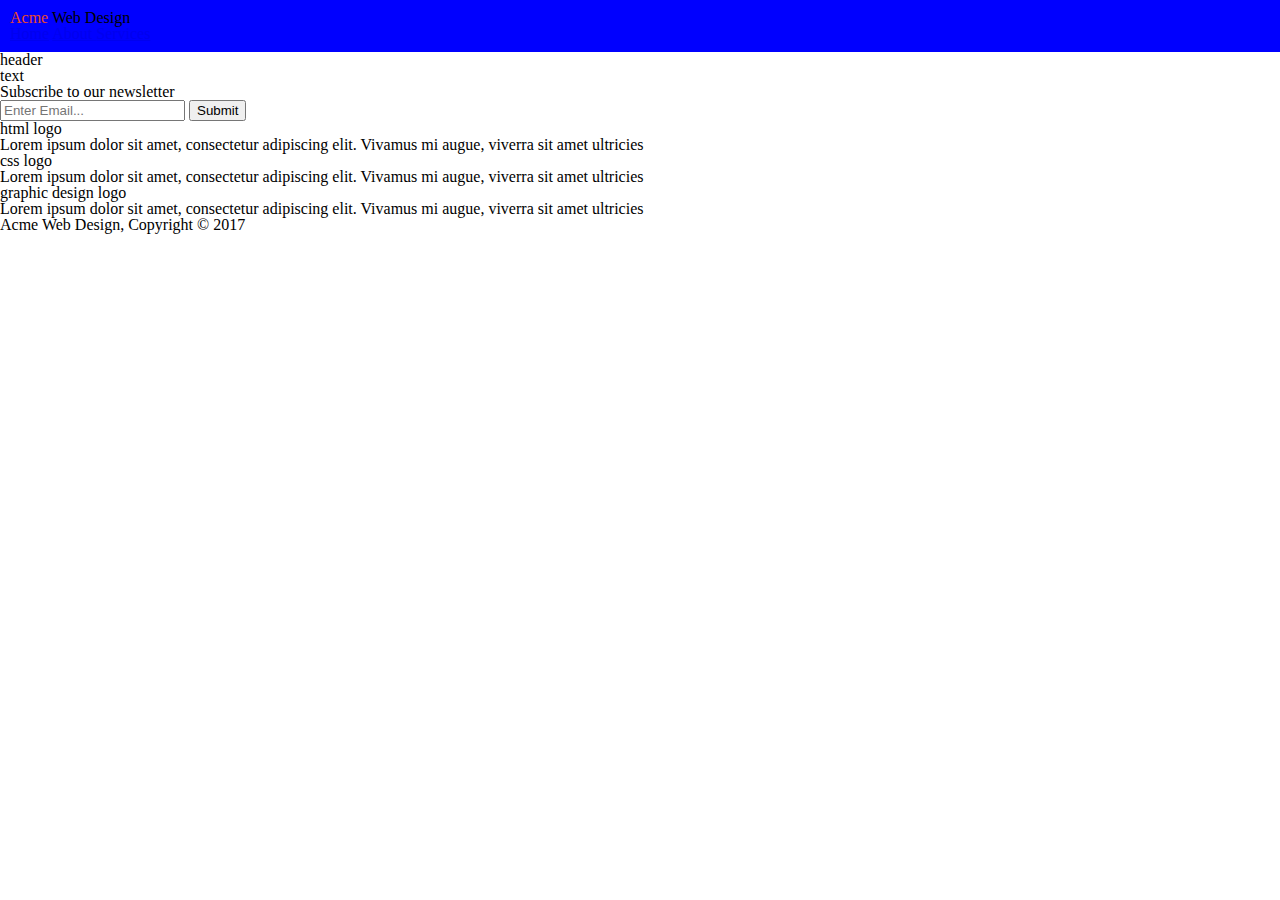
==== index.html @ e397904f "Imported main.css. Added some color to the Acme text." ====
<!DOCTYPE html>

<html>

<head>
    <meta charset="utf-8">
    <meta http-equiv="X-UA-Compatible" content="IE=edge">
    <title></title>
    <meta name="description" content="">
    <meta name="viewport" content="width=device-width, initial-scale=1">
    <link rel="stylesheet" href="main.css">
</head>

<body>
    <header>
        <div class="navigation">
            <div class="home-logo">
                <span style="color:#E8492C   ">
                    Acme
                </span>
                Web Design
            </div>
            <div class="links">
                <nav>
                    <a href="/index.html">Home</a>
                    <a href="/about.html">About </a>
                    <a href="/services.html">Services</a>
                </nav>
            </div>
        </div>
    </header>

    <div class="banner">
        <h1>header</h1>
        <p>text</p>
    </div>
    <div class="newsletter" id="emailForm">
        <h3>Subscribe to our newsletter</h3>
        <form>
            <input type="email" name="email" placeholder="Enter Email...">
            <button type="submit" form="emailForm">Submit</button>
        </form>
    </div>
    <div class="services">
        <div class="html">
            html logo
            <div class="title"></div>
            <p>Lorem ipsum dolor sit amet, consectetur adipiscing elit. Vivamus mi augue, viverra sit amet ultricies</p>
        </div>
        <div class="css">
            css logo
            <div class="title"></div>
            <p>Lorem ipsum dolor sit amet, consectetur adipiscing elit. Vivamus mi augue, viverra sit amet ultricies</p>
        </div>
        <div class="graphic-design">
            graphic design logo
            <div class="title"></div>
            <p>Lorem ipsum dolor sit amet, consectetur adipiscing elit. Vivamus mi augue, viverra sit amet ultricies</p>
        </div>
    </div>
    <footer>
        <p>
            Acme Web Design, Copyright © 2017
        </p>
    </footer>
</body>

</html>
---- main.css ----
/* http://meyerweb.com/eric/tools/css/reset/ 
   v2.0 | 20110126
   License: none (public domain)
*/

html,
body,
div,
span,
applet,
object,
iframe,
h1,
h2,
h3,
h4,
h5,
h6,
p,
blockquote,
pre,
a,
abbr,
acronym,
address,
big,
cite,
code,
del,
dfn,
em,
img,
ins,
kbd,
q,
s,
samp,
small,
strike,
strong,
sub,
sup,
tt,
var,
b,
u,
i,
center,
dl,
dt,
dd,
ol,
ul,
li,
fieldset,
form,
label,
legend,
table,
caption,
tbody,
tfoot,
thead,
tr,
th,
td,
article,
aside,
canvas,
details,
embed,
figure,
figcaption,
footer,
header,
hgroup,
menu,
nav,
output,
ruby,
section,
summary,
time,
mark,
audio,
video {
    margin: 0;
    padding: 0;
    border: 0;
    font-size: 100%;
    font: inherit;
    vertical-align: baseline;
}

/* HTML5 display-role reset for older browsers */
article,
aside,
details,
figcaption,
figure,
footer,
header,
hgroup,
menu,
nav,
section {
    display: block;
}

body {
    line-height: 1;
}

ol,
ul {
    list-style: none;
}

blockquote,
q {
    quotes: none;
}

blockquote:before,
blockquote:after,
q:before,
q:after {
    content: '';
    content: none;
}

table {
    border-collapse: collapse;
    border-spacing: 0;
}

/* colors */
/* 
#E8492C   red orange
#35424A   dark gray
*/

header .navigation {
    background: blue;
    padding: 10px;
}
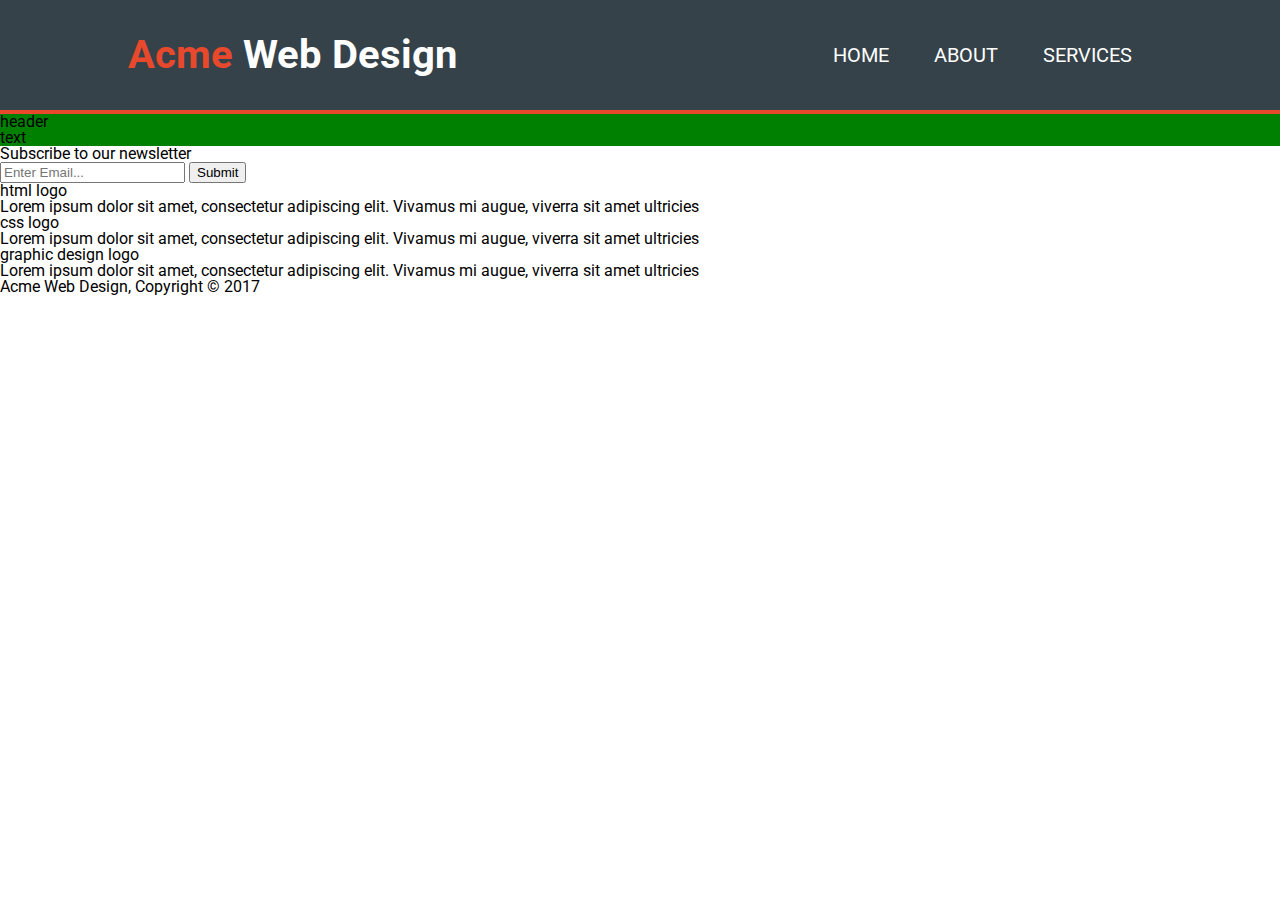
==== commit 9ca400f1: "header section, font change, alignment, and border-box" ====
--- a/index.html
+++ b/index.html
@@ -8,6 +8,7 @@
     <title></title>
     <meta name="description" content="">
     <meta name="viewport" content="width=device-width, initial-scale=1">
+    <link href="https://fonts.googleapis.com/css?family=Roboto&display=swap" rel="stylesheet">
     <link rel="stylesheet" href="main.css">
 </head>
 
--- a/main.css
+++ b/main.css
@@ -140,7 +140,53 @@
 #35424A   dark gray
 */
 
+body {
+    font-family: 'Roboto', sans-serif;
+}
+
 header .navigation {
-    background: blue;
-    padding: 10px;
+    background: #35424A;
+    color: white;
+    border-bottom: 4px solid #E8492C;
+}
+
+header .navigation .home-logo {
+    font-size: 2.5rem;
+    /* padding: 40px; */
+    margin-left: 10%;
+    float: left;
+    /* height: 80px; */
+    padding: 35px 0;
+    font-weight: 700;
+
+}
+
+header .navigation .links {
+    font-size: 20px;
+    /* padding: 40px; */
+    margin-right: 10%;
+    float: right;
+    /* height: 30px; */
+    padding: 41px 0;
+    padding-top: 45px;
+}
+
+header .navigation nav a {
+    text-decoration: none;
+    color: white;
+    margin: 0 20px;
+    text-transform: uppercase;
+}
+
+
+
+
+header .navigation::after {
+    content: "";
+    clear: both;
+    display: table;
+}
+
+.banner {
+    background: green;
 }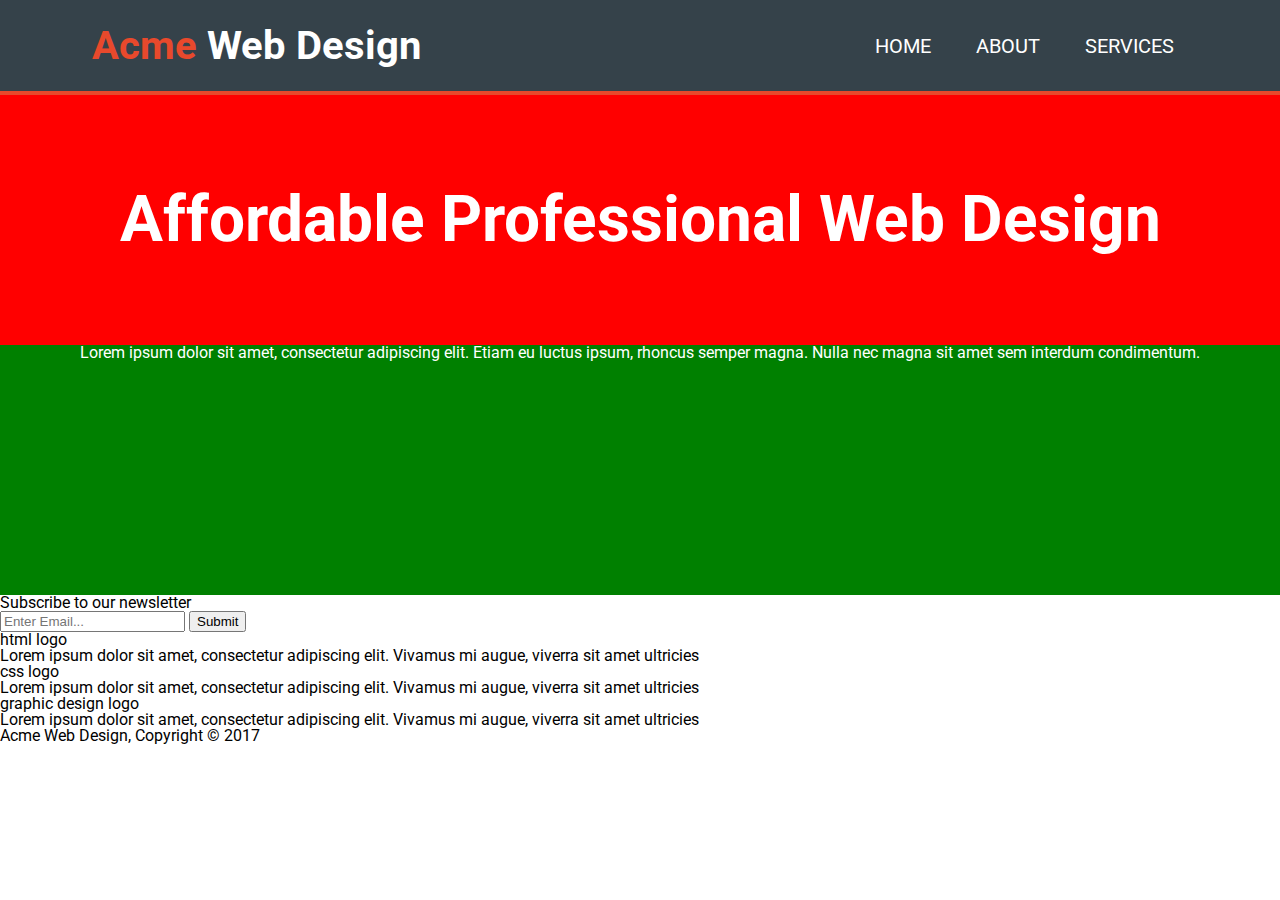
==== commit 193893e1: "Banner section, h1. Used CSS flex to vertically center the h1." ====
--- a/index.html
+++ b/index.html
@@ -3,13 +3,13 @@
 <html>
 
 <head>
-    <meta charset="utf-8">
-    <meta http-equiv="X-UA-Compatible" content="IE=edge">
+    <meta charset="utf-8" />
+    <meta http-equiv="X-UA-Compatible" content="IE=edge" />
     <title></title>
-    <meta name="description" content="">
-    <meta name="viewport" content="width=device-width, initial-scale=1">
-    <link href="https://fonts.googleapis.com/css?family=Roboto&display=swap" rel="stylesheet">
-    <link rel="stylesheet" href="main.css">
+    <meta name="description" content="" />
+    <meta name="viewport" content="width=device-width, initial-scale=1" />
+    <link href="https://fonts.googleapis.com/css?family=Roboto&display=swap" rel="stylesheet" />
+    <link rel="stylesheet" href="main.css" />
 </head>
 
 <body>
@@ -32,13 +32,14 @@
     </header>
 
     <div class="banner">
-        <h1>header</h1>
-        <p>text</p>
+        <h1>Affordable Professional Web Design</h1>
+        <p>Lorem ipsum dolor sit amet, consectetur adipiscing elit. Etiam eu luctus ipsum, rhoncus semper magna. Nulla
+            nec magna sit amet sem interdum condimentum.</p>
     </div>
     <div class="newsletter" id="emailForm">
         <h3>Subscribe to our newsletter</h3>
         <form>
-            <input type="email" name="email" placeholder="Enter Email...">
+            <input type="email" name="email" placeholder="Enter Email..." />
             <button type="submit" form="emailForm">Submit</button>
         </form>
     </div>
@@ -46,17 +47,26 @@
         <div class="html">
             html logo
             <div class="title"></div>
-            <p>Lorem ipsum dolor sit amet, consectetur adipiscing elit. Vivamus mi augue, viverra sit amet ultricies</p>
+            <p>
+                Lorem ipsum dolor sit amet, consectetur adipiscing elit. Vivamus mi
+                augue, viverra sit amet ultricies
+            </p>
         </div>
         <div class="css">
             css logo
             <div class="title"></div>
-            <p>Lorem ipsum dolor sit amet, consectetur adipiscing elit. Vivamus mi augue, viverra sit amet ultricies</p>
+            <p>
+                Lorem ipsum dolor sit amet, consectetur adipiscing elit. Vivamus mi
+                augue, viverra sit amet ultricies
+            </p>
         </div>
         <div class="graphic-design">
             graphic design logo
             <div class="title"></div>
-            <p>Lorem ipsum dolor sit amet, consectetur adipiscing elit. Vivamus mi augue, viverra sit amet ultricies</p>
+            <p>
+                Lorem ipsum dolor sit amet, consectetur adipiscing elit. Vivamus mi
+                augue, viverra sit amet ultricies
+            </p>
         </div>
     </div>
     <footer>
--- a/main.css
+++ b/main.css
@@ -142,36 +142,45 @@
 
 body {
     font-family: 'Roboto', sans-serif;
+
 }
 
 header .navigation {
     background: #35424A;
     color: white;
     border-bottom: 4px solid #E8492C;
+    width: 100%;
 }
 
 header .navigation .home-logo {
+    /* background: red; */
     font-size: 2.5rem;
     /* padding: 40px; */
-    margin-left: 10%;
+    /* margin-left: 10%; */
+    width: 40%;
     float: left;
     /* height: 80px; */
-    padding: 35px 0;
+    padding: 2% 0;
     font-weight: 700;
+    text-align: center;
+    /* margin: 0 auto; */
 
 }
 
 header .navigation .links {
+    /* background: blue; */
     font-size: 20px;
+    width: 40%;
     /* padding: 40px; */
-    margin-right: 10%;
+    /* margin-right: 10%; */
     float: right;
     /* height: 30px; */
-    padding: 41px 0;
-    padding-top: 45px;
-}
-
-header .navigation nav a {
+    padding: 2.4% 0;
+    padding-top: 2.8%;
+    text-align: center;
+}
+
+header .navigation .links nav a {
     text-decoration: none;
     color: white;
     margin: 0 20px;
@@ -179,14 +188,124 @@
 }
 
 
-
-
 header .navigation::after {
     content: "";
     clear: both;
     display: table;
 }
 
+/* header::after {
+    content: "";
+    clear: both;
+    display: table;
+} */
+
 .banner {
     background: green;
+    color: white;
+    height: 500px;
+    text-align: center;
+}
+
+.banner h1 {
+    font-size: 4rem;
+    font-weight: bold;
+    background: red;
+    height: 50%;
+    display: flex;
+    align-items: center;
+    justify-content: center;
+    /* https://stackoverflow.com/questions/12415661/using-marginauto-to-vertically-align-a-div */
+}
+
+
+
+@media only screen and (max-width: 770px) and (min-width: 481px) {
+
+    header .navigation {
+        /* background: pink; */
+        color: white;
+        border-bottom: 4px solid #E8492C;
+    }
+
+    header .navigation .home-logo {
+        display: block;
+        width: 100%;
+        /* background: lightblue; */
+        padding-top: 40px;
+        text-align: center;
+        height: 30px;
+        font-weight: 700;
+        font-size: 35px;
+
+    }
+
+    header .navigation .links {
+        display: block;
+        /* background: blue; */
+        font-size: 20px;
+        width: 100%;
+        height: 150px;
+    }
+
+    header .navigation .links nav a {
+        display: inline-block;
+        /* background: red; */
+        font-size: 20px;
+        width: 95%;
+        text-align: center;
+        margin: 0 auto;
+        margin-bottom: 10px;
+        line-height: 35px;
+        border: 3px solid black;
+        border-radius: 30px;
+
+    }
+
+}
+
+
+@media screen and (max-width:480px) {
+
+    header .navigation {
+        /* background: pink; */
+        color: white;
+        border-bottom: 4px solid #E8492C;
+        height: 290px;
+    }
+
+    header .navigation .home-logo {
+        display: block;
+        width: 100%;
+        /* background: lightblue; */
+        padding-top: 45px;
+        text-align: center;
+        height: 50px;
+        font-weight: 700;
+        font-size: 35px;
+
+    }
+
+    header .navigation .links {
+        display: block;
+        /* background: blue; */
+        font-size: 20px;
+        width: 100%;
+        height: 150px;
+    }
+
+    header .navigation .links nav a {
+        display: inline-block;
+        /* background: red; */
+        font-size: 20px;
+        width: 95%;
+        text-align: center;
+        margin: 0 auto;
+        margin-bottom: 15px;
+        line-height: 35px;
+        border: 3px solid black;
+        border-radius: 30px;
+
+    }
+
 }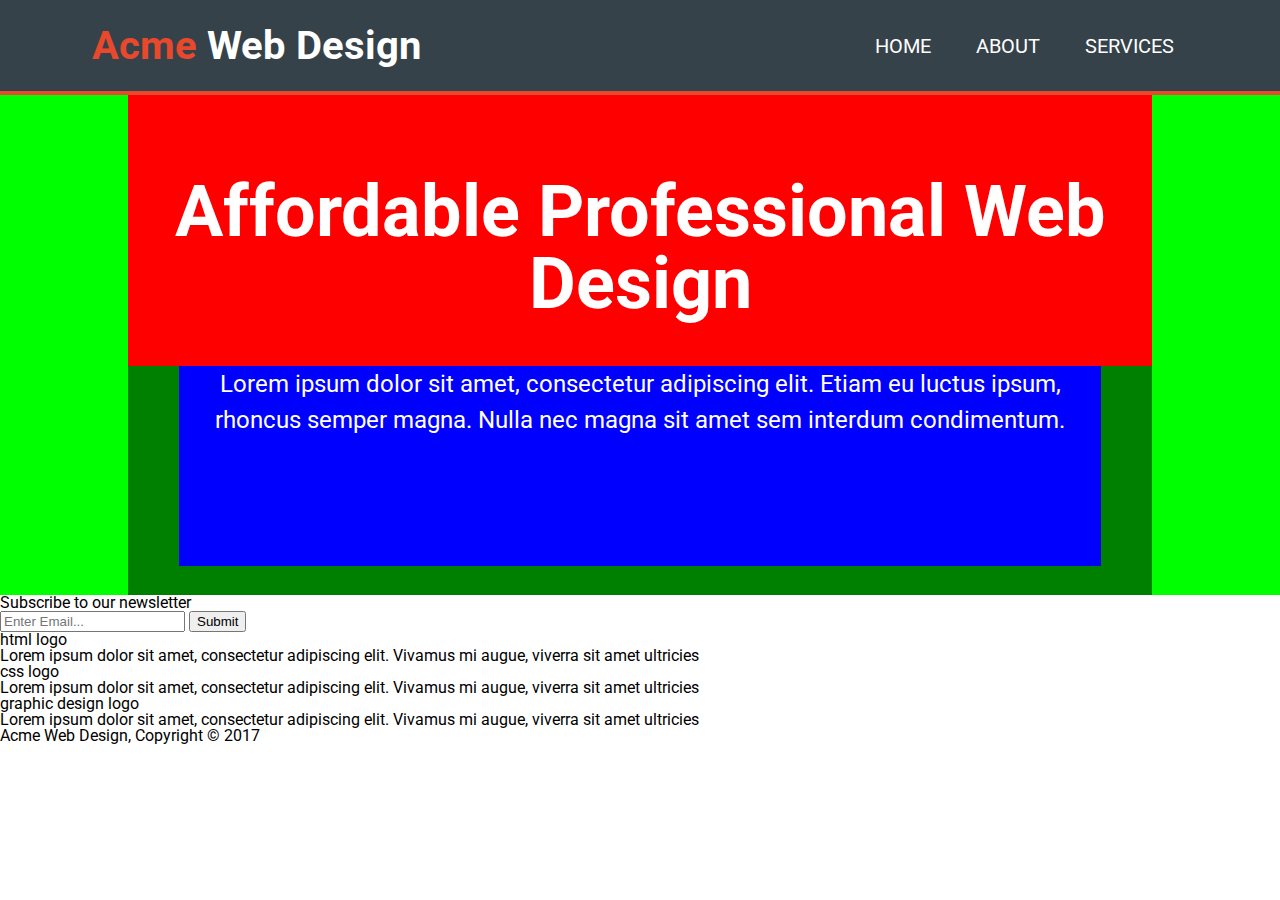
==== commit 6336d70d: "Banner, moved the h1 and p tags into a new container div." ====
--- a/index.html
+++ b/index.html
@@ -32,9 +32,12 @@
     </header>
 
     <div class="banner">
-        <h1>Affordable Professional Web Design</h1>
-        <p>Lorem ipsum dolor sit amet, consectetur adipiscing elit. Etiam eu luctus ipsum, rhoncus semper magna. Nulla
-            nec magna sit amet sem interdum condimentum.</p>
+        <div class="container">
+            <h1>Affordable Professional Web Design</h1>
+            <p>Lorem ipsum dolor sit amet, consectetur adipiscing elit. Etiam eu luctus ipsum, rhoncus semper magna.
+                Nulla
+                nec magna sit amet sem interdum condimentum.</p>
+        </div>
     </div>
     <div class="newsletter" id="emailForm">
         <h3>Subscribe to our newsletter</h3>
--- a/main.css
+++ b/main.css
@@ -201,23 +201,41 @@
 } */
 
 .banner {
+    background: lime;
+}
+
+.banner .container {
     background: green;
     color: white;
     height: 500px;
     text-align: center;
-}
-
-.banner h1 {
-    font-size: 4rem;
+    width: 80%;
+    margin: 0 auto;
+}
+
+.banner .container h1 {
+    font-size: 4.5rem;
     font-weight: bold;
     background: red;
-    height: 50%;
+    height: 45%;
+    padding-bottom: 4.5%;
     display: flex;
-    align-items: center;
+    align-items: flex-end;
     justify-content: center;
     /* https://stackoverflow.com/questions/12415661/using-marginauto-to-vertically-align-a-div */
 }
 
+.banner .container p {
+    background: blue;
+    font-size: 1.5rem;
+    width: 90%;
+    margin: 0 auto;
+    height: 40%;
+    display: flex;
+    justify-content: center;
+    align-items: flex-start;
+    line-height: 1.5;
+}
 
 
 @media only screen and (max-width: 770px) and (min-width: 481px) {
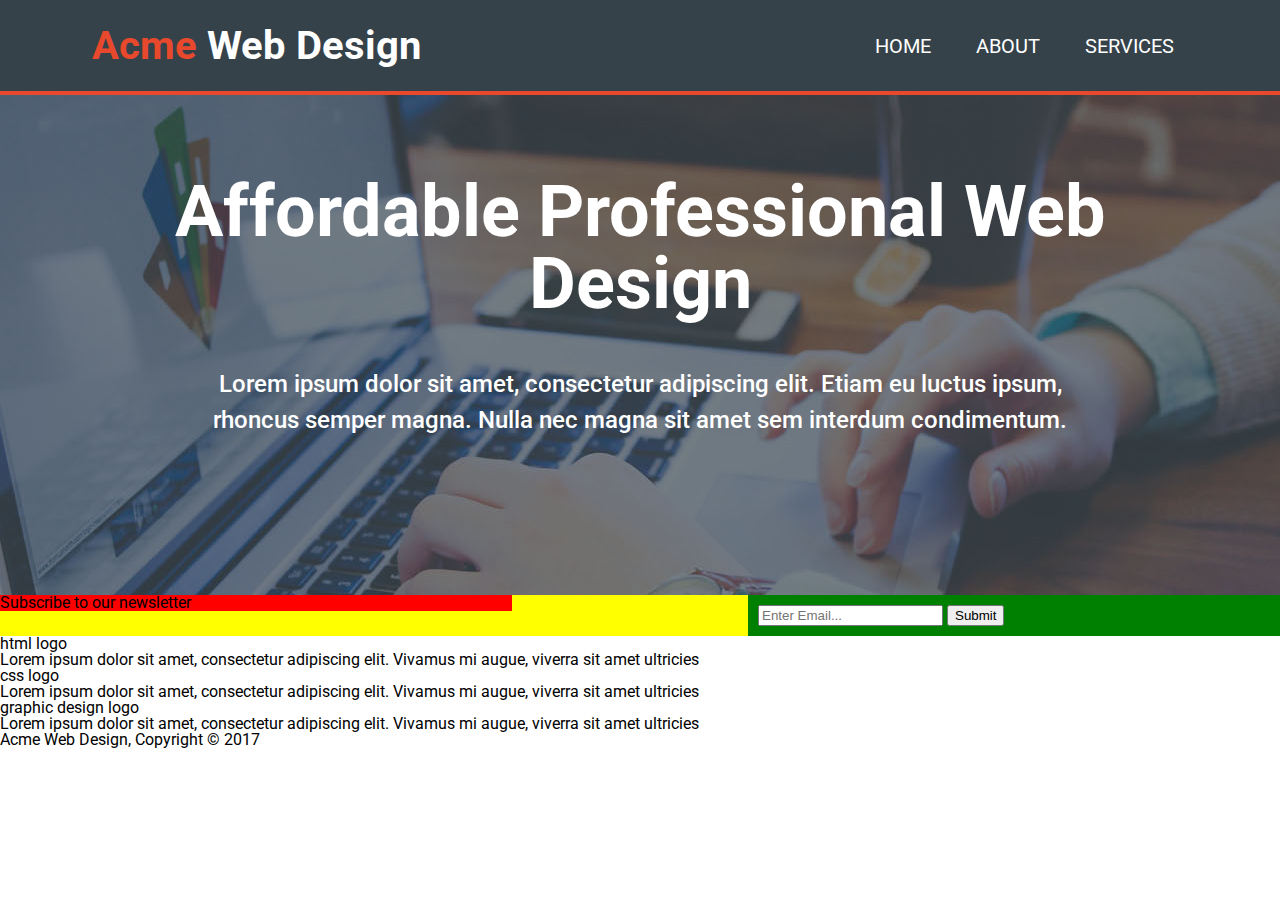
==== commit 6faa603c: "setting up parent and child elements positioning for  newsletters section. formatted on save" ====
--- a/index.html
+++ b/index.html
@@ -1,82 +1,85 @@
 <!DOCTYPE html>
 
 <html>
-
-<head>
+  <head>
     <meta charset="utf-8" />
     <meta http-equiv="X-UA-Compatible" content="IE=edge" />
     <title></title>
     <meta name="description" content="" />
     <meta name="viewport" content="width=device-width, initial-scale=1" />
-    <link href="https://fonts.googleapis.com/css?family=Roboto&display=swap" rel="stylesheet" />
+    <link
+      href="https://fonts.googleapis.com/css?family=Roboto&display=swap"
+      rel="stylesheet"
+    />
     <link rel="stylesheet" href="main.css" />
-</head>
+  </head>
 
-<body>
+  <body>
     <header>
-        <div class="navigation">
-            <div class="home-logo">
-                <span style="color:#E8492C   ">
-                    Acme
-                </span>
-                Web Design
-            </div>
-            <div class="links">
-                <nav>
-                    <a href="/index.html">Home</a>
-                    <a href="/about.html">About </a>
-                    <a href="/services.html">Services</a>
-                </nav>
-            </div>
+      <div class="navigation">
+        <div class="home-logo">
+          <span style="color:#E8492C   ">
+            Acme
+          </span>
+          Web Design
         </div>
+        <div class="links">
+          <nav>
+            <a href="/index.html">Home</a>
+            <a href="/about.html">About </a>
+            <a href="/services.html">Services</a>
+          </nav>
+        </div>
+      </div>
     </header>
 
     <div class="banner">
-        <div class="container">
-            <h1>Affordable Professional Web Design</h1>
-            <p>Lorem ipsum dolor sit amet, consectetur adipiscing elit. Etiam eu luctus ipsum, rhoncus semper magna.
-                Nulla
-                nec magna sit amet sem interdum condimentum.</p>
-        </div>
+      <div class="container">
+        <h1>Affordable Professional Web Design</h1>
+        <p>
+          Lorem ipsum dolor sit amet, consectetur adipiscing elit. Etiam eu
+          luctus ipsum, rhoncus semper magna. Nulla nec magna sit amet sem
+          interdum condimentum.
+        </p>
+      </div>
     </div>
     <div class="newsletter" id="emailForm">
-        <h3>Subscribe to our newsletter</h3>
-        <form>
-            <input type="email" name="email" placeholder="Enter Email..." />
-            <button type="submit" form="emailForm">Submit</button>
-        </form>
+      <h3>Subscribe to our newsletter</h3>
+      <form>
+        <input type="email" name="email" placeholder="Enter Email..." />
+        <button type="submit" form="emailForm">Submit</button>
+      </form>
     </div>
     <div class="services">
-        <div class="html">
-            html logo
-            <div class="title"></div>
-            <p>
-                Lorem ipsum dolor sit amet, consectetur adipiscing elit. Vivamus mi
-                augue, viverra sit amet ultricies
-            </p>
-        </div>
-        <div class="css">
-            css logo
-            <div class="title"></div>
-            <p>
-                Lorem ipsum dolor sit amet, consectetur adipiscing elit. Vivamus mi
-                augue, viverra sit amet ultricies
-            </p>
-        </div>
-        <div class="graphic-design">
-            graphic design logo
-            <div class="title"></div>
-            <p>
-                Lorem ipsum dolor sit amet, consectetur adipiscing elit. Vivamus mi
-                augue, viverra sit amet ultricies
-            </p>
-        </div>
+      <div class="html">
+        html logo
+        <div class="title"></div>
+        <p>
+          Lorem ipsum dolor sit amet, consectetur adipiscing elit. Vivamus mi
+          augue, viverra sit amet ultricies
+        </p>
+      </div>
+      <div class="css">
+        css logo
+        <div class="title"></div>
+        <p>
+          Lorem ipsum dolor sit amet, consectetur adipiscing elit. Vivamus mi
+          augue, viverra sit amet ultricies
+        </p>
+      </div>
+      <div class="graphic-design">
+        graphic design logo
+        <div class="title"></div>
+        <p>
+          Lorem ipsum dolor sit amet, consectetur adipiscing elit. Vivamus mi
+          augue, viverra sit amet ultricies
+        </p>
+      </div>
     </div>
     <footer>
-        <p>
-            Acme Web Design, Copyright © 2017
-        </p>
+      <p>
+        Acme Web Design, Copyright © 2017
+      </p>
     </footer>
-</body>
-
-</html>+  </body>
+</html>
--- a/main.css
+++ b/main.css
@@ -84,12 +84,12 @@
 mark,
 audio,
 video {
-    margin: 0;
-    padding: 0;
-    border: 0;
-    font-size: 100%;
-    font: inherit;
-    vertical-align: baseline;
+  margin: 0;
+  padding: 0;
+  border: 0;
+  font-size: 100%;
+  font: inherit;
+  vertical-align: baseline;
 }
 
 /* HTML5 display-role reset for older browsers */
@@ -104,34 +104,34 @@
 menu,
 nav,
 section {
-    display: block;
+  display: block;
 }
 
 body {
-    line-height: 1;
+  line-height: 1;
 }
 
 ol,
 ul {
-    list-style: none;
+  list-style: none;
 }
 
 blockquote,
 q {
-    quotes: none;
+  quotes: none;
 }
 
 blockquote:before,
 blockquote:after,
 q:before,
 q:after {
-    content: '';
-    content: none;
+  content: "";
+  content: none;
 }
 
 table {
-    border-collapse: collapse;
-    border-spacing: 0;
+  border-collapse: collapse;
+  border-spacing: 0;
 }
 
 /* colors */
@@ -141,57 +141,54 @@
 */
 
 body {
-    font-family: 'Roboto', sans-serif;
-
+  font-family: "Roboto", sans-serif;
 }
 
 header .navigation {
-    background: #35424A;
-    color: white;
-    border-bottom: 4px solid #E8492C;
-    width: 100%;
+  background: #35424a;
+  color: white;
+  border-bottom: 4px solid #e8492c;
+  width: 100%;
 }
 
 header .navigation .home-logo {
-    /* background: red; */
-    font-size: 2.5rem;
-    /* padding: 40px; */
-    /* margin-left: 10%; */
-    width: 40%;
-    float: left;
-    /* height: 80px; */
-    padding: 2% 0;
-    font-weight: 700;
-    text-align: center;
-    /* margin: 0 auto; */
-
+  /* background: red; */
+  font-size: 2.5rem;
+  /* padding: 40px; */
+  /* margin-left: 10%; */
+  width: 40%;
+  float: left;
+  /* height: 80px; */
+  padding: 2% 0;
+  font-weight: 700;
+  text-align: center;
+  /* margin: 0 auto; */
 }
 
 header .navigation .links {
-    /* background: blue; */
-    font-size: 20px;
-    width: 40%;
-    /* padding: 40px; */
-    /* margin-right: 10%; */
-    float: right;
-    /* height: 30px; */
-    padding: 2.4% 0;
-    padding-top: 2.8%;
-    text-align: center;
+  /* background: blue; */
+  font-size: 20px;
+  width: 40%;
+  /* padding: 40px; */
+  /* margin-right: 10%; */
+  float: right;
+  /* height: 30px; */
+  padding: 2.4% 0;
+  padding-top: 2.8%;
+  text-align: center;
 }
 
 header .navigation .links nav a {
-    text-decoration: none;
-    color: white;
-    margin: 0 20px;
-    text-transform: uppercase;
-}
-
+  text-decoration: none;
+  color: white;
+  margin: 0 20px;
+  text-transform: uppercase;
+}
 
 header .navigation::after {
-    content: "";
-    clear: both;
-    display: table;
+  content: "";
+  clear: both;
+  display: table;
 }
 
 /* header::after {
@@ -201,129 +198,183 @@
 } */
 
 .banner {
-    background: lime;
+  /* background: lime; */
+  background-image: url("img/showcase.jpg");
+  background-position: center;
+  /* background-size: cover; */
 }
 
 .banner .container {
-    background: green;
+  /* background: green; */
+  color: white;
+  height: 500px;
+  text-align: center;
+  width: 80%;
+  margin: 0 auto;
+}
+
+.banner .container h1 {
+  font-size: 4.5rem;
+  font-weight: bold;
+  /* background: red; */
+  height: 45%;
+  padding-bottom: 4.5%;
+  display: flex;
+  align-items: flex-end;
+  justify-content: center;
+  /* https://stackoverflow.com/questions/12415661/using-marginauto-to-vertically-align-a-div */
+}
+
+.banner .container p {
+  /* background: blue; */
+  font-size: 1.5rem;
+  width: 90%;
+  margin: 0 auto;
+  height: 40%;
+  display: flex;
+  justify-content: center;
+  align-items: flex-start;
+  line-height: 1.5;
+  font-weight: 500;
+}
+
+#emailForm {
+  background: yellow;
+  width: 100%;
+}
+
+#emailForm h3 {
+  background: red;
+  width: 40%;
+  float: left;
+}
+
+#emailForm form {
+  background: green;
+  padding: 10px;
+  width: 40%;
+  float: right;
+}
+
+#emailForm::after {
+  content: "";
+  clear: both;
+  display: table;
+}
+
+/*
+***********************************************************************
+Media Queries
+*/
+@media only screen and (max-width: 770px) and (min-width: 481px) {
+  header .navigation {
+    /* background: pink; */
     color: white;
-    height: 500px;
+    border-bottom: 4px solid #e8492c;
+  }
+
+  header .navigation .home-logo {
+    display: block;
+    width: 100%;
+    /* background: lightblue; */
+    padding-top: 40px;
     text-align: center;
-    width: 80%;
+    height: 30px;
+    font-weight: 700;
+    font-size: 35px;
+  }
+
+  header .navigation .links {
+    display: block;
+    /* background: blue; */
+    font-size: 20px;
+    width: 100%;
+    height: 150px;
+  }
+
+  header .navigation .links nav a {
+    display: inline-block;
+    /* background: red; */
+    font-size: 20px;
+    width: 95%;
+    text-align: center;
     margin: 0 auto;
-}
-
-.banner .container h1 {
-    font-size: 4.5rem;
-    font-weight: bold;
-    background: red;
-    height: 45%;
-    padding-bottom: 4.5%;
-    display: flex;
-    align-items: flex-end;
-    justify-content: center;
-    /* https://stackoverflow.com/questions/12415661/using-marginauto-to-vertically-align-a-div */
-}
-
-.banner .container p {
-    background: blue;
-    font-size: 1.5rem;
-    width: 90%;
+    margin-bottom: 10px;
+    line-height: 35px;
+    border: 3px solid black;
+    border-radius: 30px;
+  }
+}
+
+@media screen and (max-width: 480px) {
+  header .navigation {
+    /* background: pink; */
+    color: white;
+    border-bottom: 4px solid #e8492c;
+    height: 290px;
+  }
+
+  header .navigation .home-logo {
+    display: block;
+    width: 100%;
+    /* background: lightblue; */
+    padding-top: 45px;
+    text-align: center;
+    height: 50px;
+    font-weight: 700;
+    font-size: 35px;
+  }
+
+  header .navigation .links {
+    display: block;
+    /* background: blue; */
+    font-size: 20px;
+    width: 100%;
+    height: 150px;
+  }
+
+  header .navigation .links nav a {
+    display: inline-block;
+    /* background: red; */
+    font-size: 20px;
+    width: 95%;
+    text-align: center;
     margin: 0 auto;
-    height: 40%;
-    display: flex;
-    justify-content: center;
-    align-items: flex-start;
-    line-height: 1.5;
-}
-
+    margin-bottom: 15px;
+    line-height: 35px;
+    border: 3px solid black;
+    border-radius: 30px;
+  }
+}
 
 @media only screen and (max-width: 770px) and (min-width: 481px) {
-
-    header .navigation {
-        /* background: pink; */
-        color: white;
-        border-bottom: 4px solid #E8492C;
-    }
-
-    header .navigation .home-logo {
-        display: block;
-        width: 100%;
-        /* background: lightblue; */
-        padding-top: 40px;
-        text-align: center;
-        height: 30px;
-        font-weight: 700;
-        font-size: 35px;
-
-    }
-
-    header .navigation .links {
-        display: block;
-        /* background: blue; */
-        font-size: 20px;
-        width: 100%;
-        height: 150px;
-    }
-
-    header .navigation .links nav a {
-        display: inline-block;
-        /* background: red; */
-        font-size: 20px;
-        width: 95%;
-        text-align: center;
-        margin: 0 auto;
-        margin-bottom: 10px;
-        line-height: 35px;
-        border: 3px solid black;
-        border-radius: 30px;
-
-    }
-
-}
-
-
-@media screen and (max-width:480px) {
-
-    header .navigation {
-        /* background: pink; */
-        color: white;
-        border-bottom: 4px solid #E8492C;
-        height: 290px;
-    }
-
-    header .navigation .home-logo {
-        display: block;
-        width: 100%;
-        /* background: lightblue; */
-        padding-top: 45px;
-        text-align: center;
-        height: 50px;
-        font-weight: 700;
-        font-size: 35px;
-
-    }
-
-    header .navigation .links {
-        display: block;
-        /* background: blue; */
-        font-size: 20px;
-        width: 100%;
-        height: 150px;
-    }
-
-    header .navigation .links nav a {
-        display: inline-block;
-        /* background: red; */
-        font-size: 20px;
-        width: 95%;
-        text-align: center;
-        margin: 0 auto;
-        margin-bottom: 15px;
-        line-height: 35px;
-        border: 3px solid black;
-        border-radius: 30px;
-
-    }
-
-}+  .banner .container h1 {
+    /* background: green; */
+    font-size: 3.6rem;
+    line-height: 1.2;
+  }
+
+  .banner .container p {
+    /* background: green; */
+    line-height: 1.2;
+    align-items: center;
+    font-weight: 550;
+  }
+}
+
+@media screen and (max-width: 480px) {
+  .banner .container h1 {
+    /* background: red; */
+    font-size: 3.4rem;
+    line-height: 1.2;
+    font-weight: 550;
+  }
+
+  .banner .container p {
+    /* background: green; */
+    line-height: 1.2;
+    align-items: center;
+    font-weight: 500;
+    padding-top: 15px;
+  }
+}
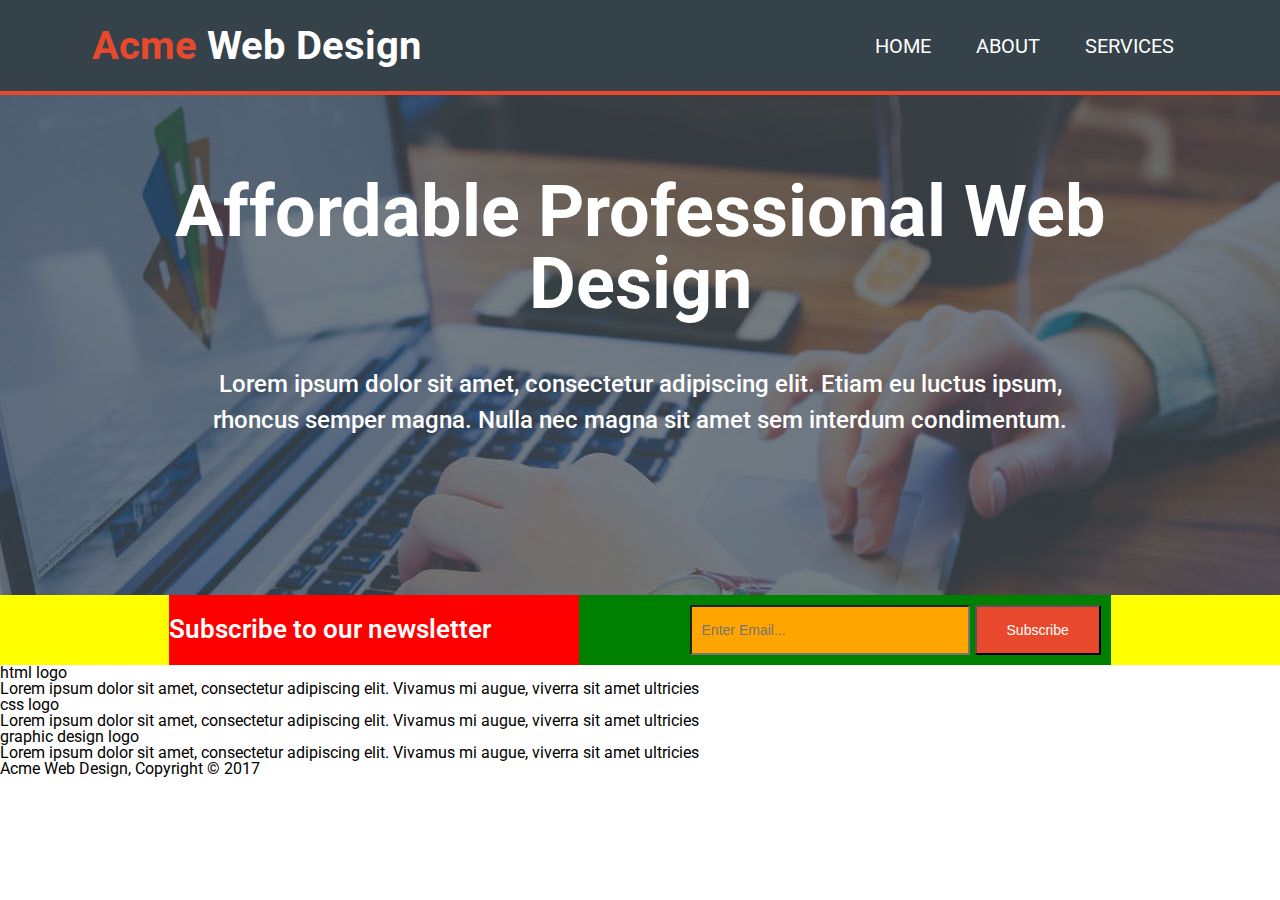
==== commit b9f34527: "worked on newsletter form section." ====
--- a/index.html
+++ b/index.html
@@ -43,11 +43,11 @@
         </p>
       </div>
     </div>
-    <div class="newsletter" id="emailForm">
+    <div class="newsletter">
       <h3>Subscribe to our newsletter</h3>
-      <form>
+      <form id="emailForm">
         <input type="email" name="email" placeholder="Enter Email..." />
-        <button type="submit" form="emailForm">Submit</button>
+        <button type="submit" form="emailForm">Subscribe</button>
       </form>
     </div>
     <div class="services">
--- a/main.css
+++ b/main.css
@@ -238,25 +238,51 @@
   font-weight: 500;
 }
 
-#emailForm {
+.newsletter {
   background: yellow;
   width: 100%;
-}
-
-#emailForm h3 {
+  display: flex;
+  justify-content: center;
+  /* padding: 20px; */
+}
+
+.newsletter h3 {
   background: red;
-  width: 40%;
-  float: left;
-}
-
-#emailForm form {
+  color: white;
+  width: 32%;
+  /* float: left; */
+  font-size: 1.6rem;
+  font-weight: 600;
+  display: flex;
+  align-items: center;
+}
+
+.newsletter form {
   background: green;
   padding: 10px;
   width: 40%;
-  float: right;
-}
-
-#emailForm::after {
+  display: flex;
+  justify-content: flex-end;
+  /* float: right; */
+  /* align-items: flex-end; */
+}
+
+.newsletter form input {
+  background: orange;
+  padding: 10px;
+  width: 50%;
+  font-size: 14px;
+}
+
+.newsletter form button {
+  background: #e8492c;
+  color: white;
+  padding: 15px 30px;
+  margin-left: 5px;
+  font-size: 14px;
+}
+
+.newsletter::after {
   content: "";
   clear: both;
   display: table;
@@ -377,4 +403,4 @@
     font-weight: 500;
     padding-top: 15px;
   }
-}
+}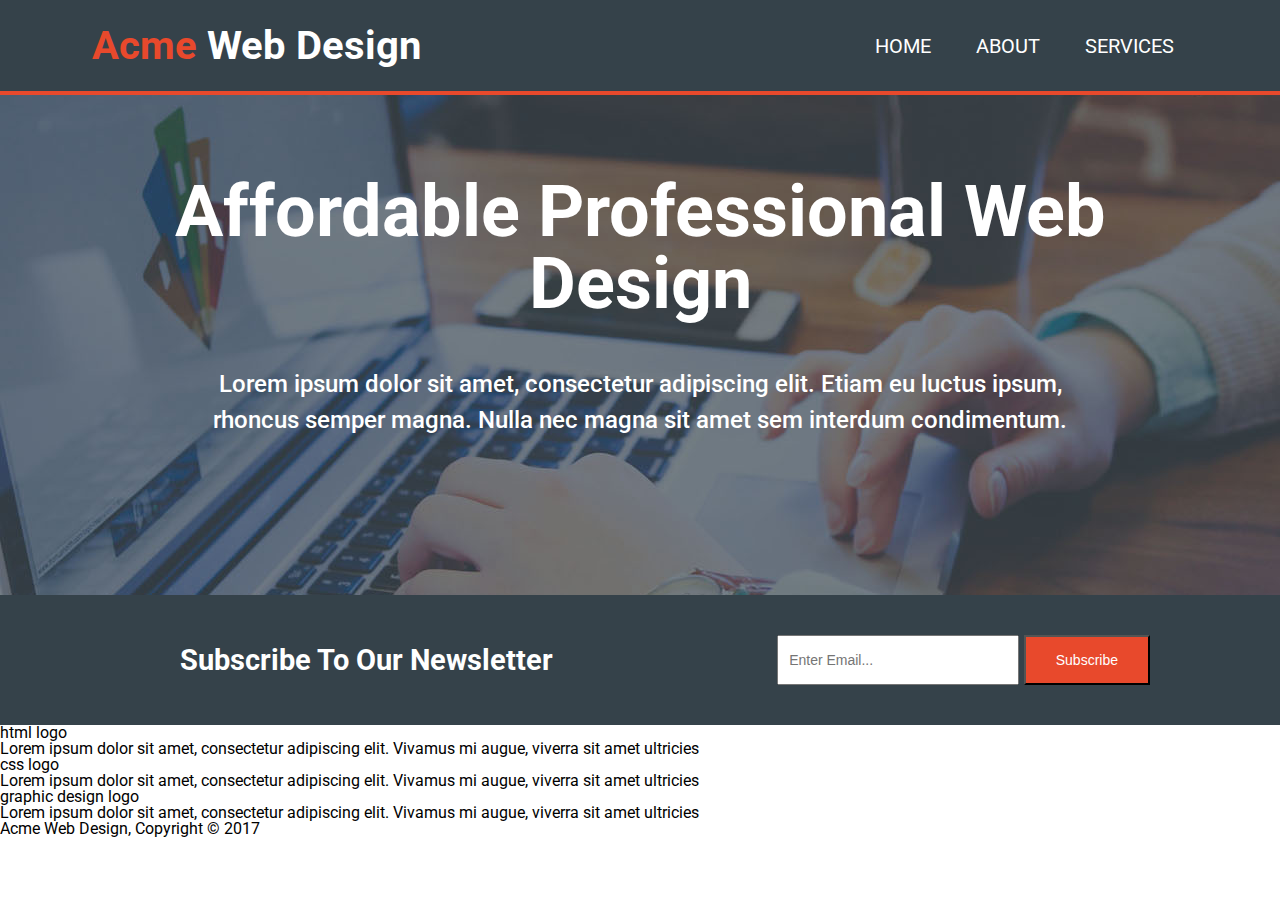
==== commit ce183663: "Newsletter section looks pretty good for the desktop version." ====
--- a/index.html
+++ b/index.html
@@ -44,7 +44,7 @@
       </div>
     </div>
     <div class="newsletter">
-      <h3>Subscribe to our newsletter</h3>
+      <h3>Subscribe To Our Newsletter</h3>
       <form id="emailForm">
         <input type="email" name="email" placeholder="Enter Email..." />
         <button type="submit" form="emailForm">Subscribe</button>
--- a/main.css
+++ b/main.css
@@ -239,28 +239,28 @@
 }
 
 .newsletter {
-  background: yellow;
+  background: #35424A;
   width: 100%;
   display: flex;
   justify-content: center;
-  /* padding: 20px; */
+  padding: 30px;
 }
 
 .newsletter h3 {
-  background: red;
+  /* background: red; */
   color: white;
-  width: 32%;
+  width: 41%;
   /* float: left; */
-  font-size: 1.6rem;
-  font-weight: 600;
+  font-size: 1.8rem;
+  font-weight: bold;
   display: flex;
   align-items: center;
 }
 
 .newsletter form {
-  background: green;
+  /* background: green; */
   padding: 10px;
-  width: 40%;
+  width: 34%;
   display: flex;
   justify-content: flex-end;
   /* float: right; */
@@ -268,7 +268,7 @@
 }
 
 .newsletter form input {
-  background: orange;
+  /* background: orange; */
   padding: 10px;
   width: 50%;
   font-size: 14px;
